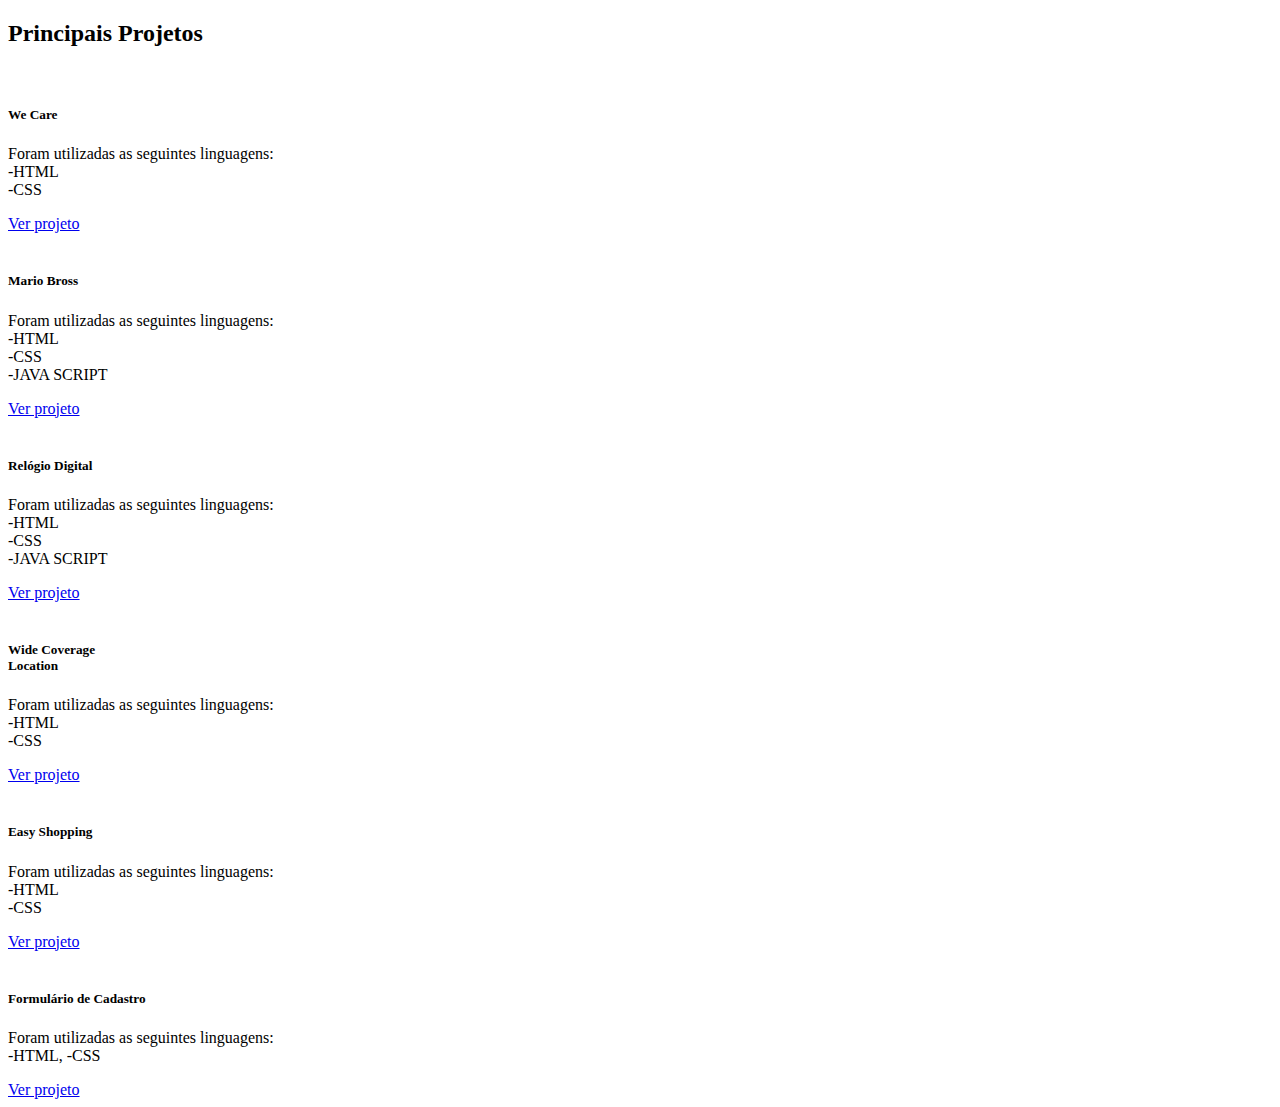
==== project.html @ 044dd449 "commit changes" ====
<!DOCTYPE html>
<html lang="pt-br">

<head>
    <meta charset="UTF-8">
    <meta name="viewport" content="width=device-width, initial-scale=1.0">
    <link rel="preconnect" href="https://fonts.googleapis.com">
    <link rel="preconnect" href="https://fonts.gstatic.com" crossorigin>
    <link
        href="https://fonts.googleapis.com/css2?family=Poppins:ital,wght@0,100;0,200;0,300;0,400;0,500;0,600;0,700;0,800;0,900;1,100;1,200;1,300;1,400;1,500;1,600;1,700;1,800;1,900&display=swap"
        rel="stylesheet">
    <link rel="stylesheet" href="stylep.css">
    <title>Projetos</title>
</head>

<body>
    <section>
        <div class="projetos">
            <h2>Principais Projetos</h2>
            <div class="card-projetos">
                <div class="card">
                    <img src="https://cdn-icons-png.flaticon.com/512/1995/1995549.png" alt="">
                    <h5>We Care</h5>
                    <p>Foram utilizadas as seguintes linguagens:
                        <br> -HTML
                        <br> -CSS
                    </p>
                    <a href="https://rebecavitoriaslv.github.io/Projeto-We-Care/" target="_blank">Ver projeto</a>
                </div>

                <div class="card">
                    <img src="./assets/icon.png" alt="">
                    <h5>Mario Bross</h5>
                    <p>Foram utilizadas as seguintes linguagens:
                        <br> -HTML
                        <br> -CSS
                        <br> -JAVA SCRIPT
                    </p>
                    <a href="https://rebecavitoriaslv.github.io/Mario-Jobs/" target="_blank">Ver projeto</a>
                </div>

                <div class="card">
                    <img src="https://static.vecteezy.com/system/resources/previews/013/468/392/original/clock-time-line-icon-png.png" alt="">
                    <h5>Relógio Digital</h5>
                    <p>Foram utilizadas as seguintes linguagens:
                        <br> -HTML
                        <br> -CSS
                        <br> -JAVA SCRIPT
                    </p>
                    <a href="https://rebecavitoriaslv.github.io/relogio-digital/" target="_blank">Ver projeto</a>
                </div>
            </div>
            <div class="display">
            <div class="card">
                <img class="image-logo" src="https://www.pngall.com/wp-content/uploads/9/Location-Symbol-PNG-File.png" alt="">
                <h5>Wide Coverage
                    <br>Location
                </h5>
                <p>Foram utilizadas as seguintes linguagens:
                    <br> -HTML
                    <br> -CSS
                </p>
                <a href="https://rebecavitoriaslv.github.io/projeto-Coverage-Location/" target="_blank">Ver projeto</a>
            </div>

            <div class="card">
                <img src="./assets/Illustration-3-3.png" alt="">
                <h5>Easy Shopping</h5>
                <p>Foram utilizadas as seguintes linguagens:
                    <br> -HTML
                    <br> -CSS
                </p>
                <a href="https://rebecavitoriaslv.github.io/Projeto-Easy-Shopping/" target="_blank">Ver projeto</a>
            </div>

            <div class="card">
                <img class="image-log" src="./assets/undraw_shopping_re_hdd9.svg" alt="">
                <h5>Formulário de Cadastro</h5>
                <p>Foram utilizadas as seguintes linguagens:
                    <br> -HTML, -CSS
                </p>
                <a href="https://rebecavitoriaslv.github.io/formulario-de-cadastro/" target="_blank">Ver projeto</a>
            </div>
        </div>
    </div>
        </div>
    </section>
</body>

</html>
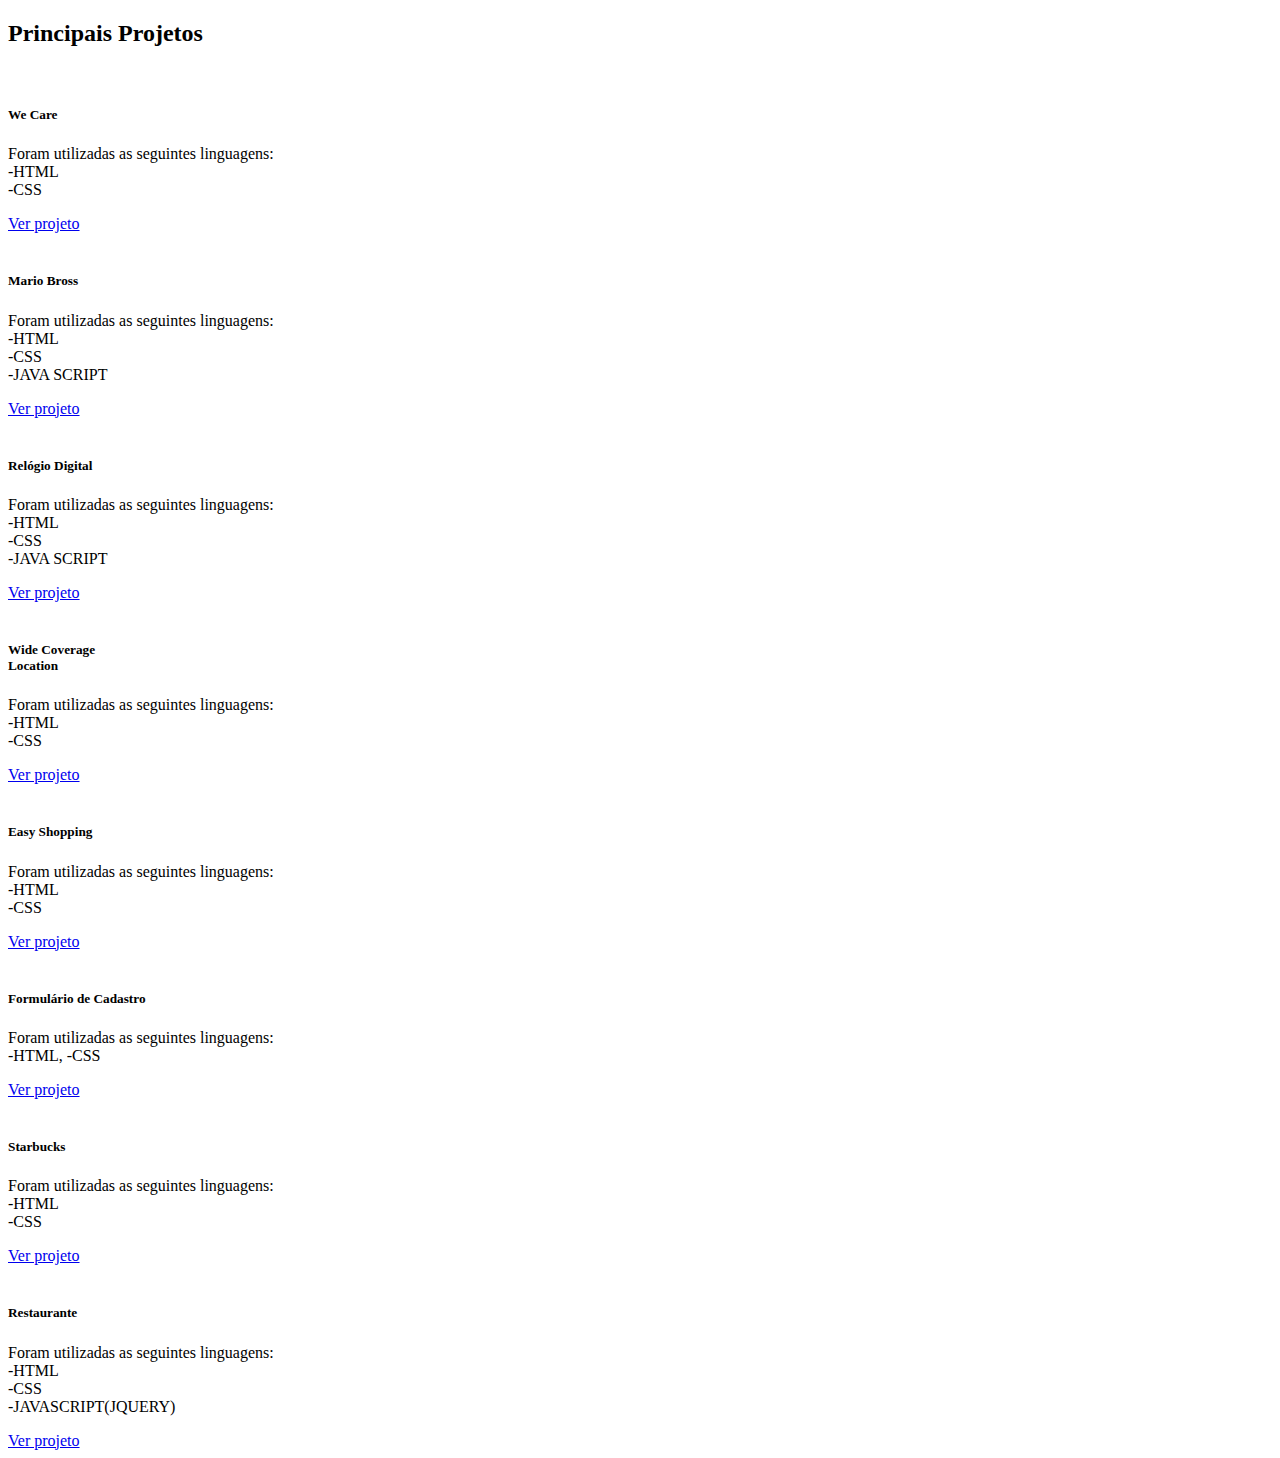
==== commit 75956632: "atualização" ====
--- a/project.html
+++ b/project.html
@@ -82,8 +82,30 @@
                 <a href="https://rebecavitoriaslv.github.io/formulario-de-cadastro/" target="_blank">Ver projeto</a>
             </div>
         </div>
+
+        <div class="card">
+            <img src="https://th.bing.com/th/id/R.f4c57d163e04a7c2489f10e62cfad44b?rik=CgQI1ilAsPytZg&riu=http%3a%2f%2fpurepng.com%2fpublic%2fuploads%2flarge%2fpurepng.com-starbucks-logologobrand-logoiconslogos-251519940454ao8bk.png&ehk=lJ%2fGptmrFqSjBdGBnQ6e41AKzh3q8NpN0KeySK7McVI%3d&risl=&pid=ImgRaw&r=0" alt="">
+            <h5>Starbucks</h5>
+            <p>Foram utilizadas as seguintes linguagens:
+                <br> -HTML
+                <br> -CSS
+            </p>
+            <a href="https://rebecavitoriaslv.github.io/Starbucks/" target="_blank">Ver projeto</a>
+        </div>
+
+
+        <div class="card">
+            <img src="https://w7.pngwing.com/pngs/152/940/png-transparent-breakfast-livefit-foods-meal-organic-food-breakfast-food-breakfast-logo.png" alt="">
+            <h5>Restaurante</h5>
+            <p>Foram utilizadas as seguintes linguagens:
+                <br> -HTML
+                <br> -CSS
+                <br> -JAVASCRIPT(JQUERY)
+            </p>
+            <a href="https://rebecavitoriaslv.github.io/Restaurante/" target="_blank">Ver projeto</a>
+        </div>
+
     </div>
-        </div>
     </section>
 </body>
 
